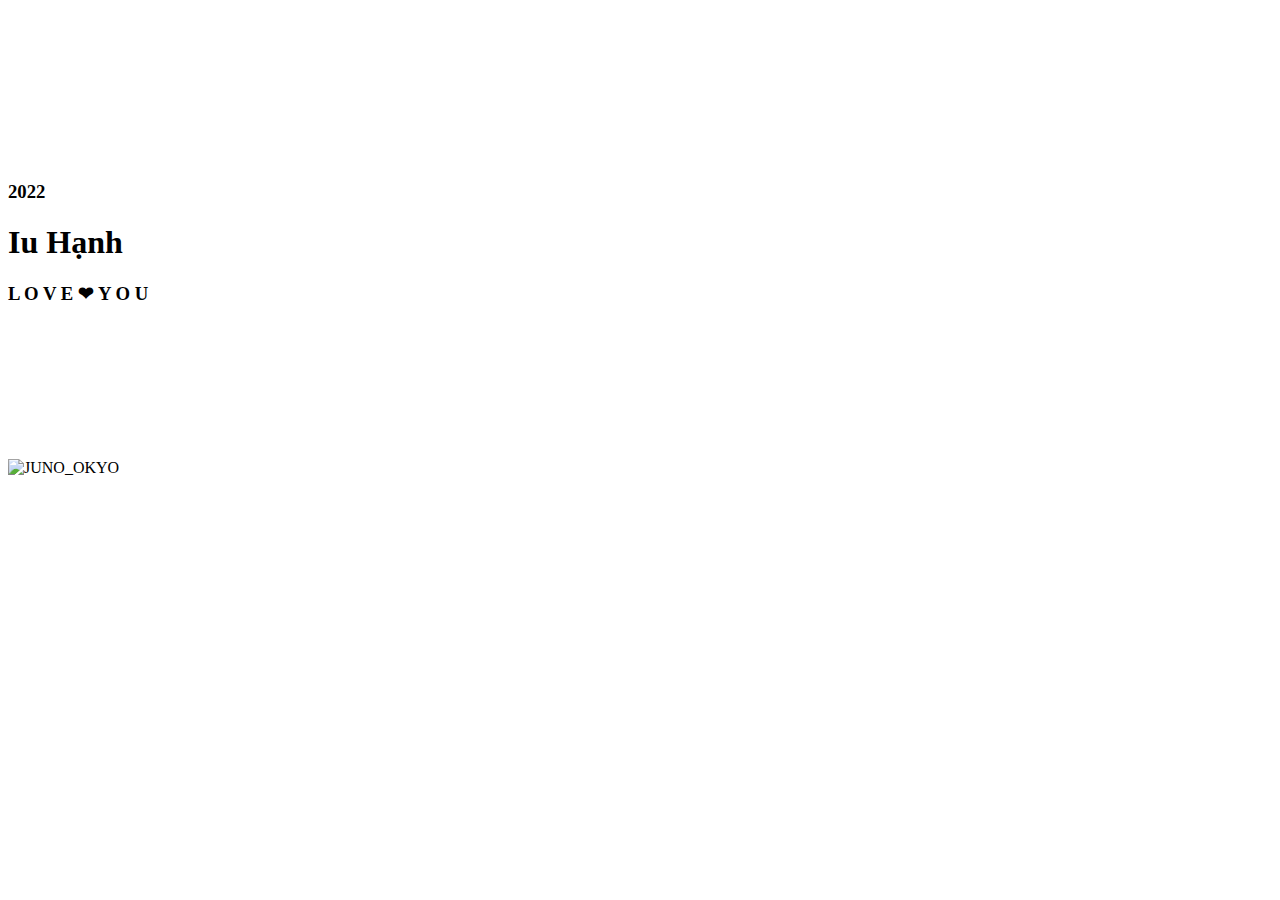
==== index.html @ 181d2011 "Update index.html" ====
<!DOCTYPE html>
<html>
  <head>
    <meta charset="utf-8">
    <link rel="preconnect" href="https://fonts.googleapis.com">
    <link rel="preconnect" href="https://fonts.gstatic.com" crossorigin>
    <link href="https://fonts.googleapis.com/css2?family=Montserrat:wght@200;300;400;600&display=swap" rel="stylesheet">
    <link href="css/main.css" rel="stylesheet">
  </head>

  <body>
    <!-- <audio autoplay="autopaly">
      <source src="renxi.mp3" type="audio/mp3" />
    </audio> -->
    <!-- 星空html -->
    <!-- <div> -->
    <div class="container2">
      <div class="content">
        <canvas id="universe"></canvas>
      </div>
    </div>
    <!-- </div> -->
    <div class="title">
      <!-- EDIT HERE -->
      <h3 class="STARDUST1">2022</h3>
      <h1 class="STARDUST2">Iu Hạnh</h1>
      <h3 class="STARDUST3">L O V E <strong>❤</strong> Y O U</h3>
      <img class="img" src="EDIT_ME.png" alt="JUNO_OKYO" />
      <canvas id="pinkboard"></canvas>
    </div>

    <script src="https://cdnjs.cloudflare.com/ajax/libs/jquery/1.10.2/jquery.min.js"></script>
    <script src="js/main.js"></script>
    <script src="js/particle.js"></script>
    <script src="js/universe.js"></script>
  </body>
</html>
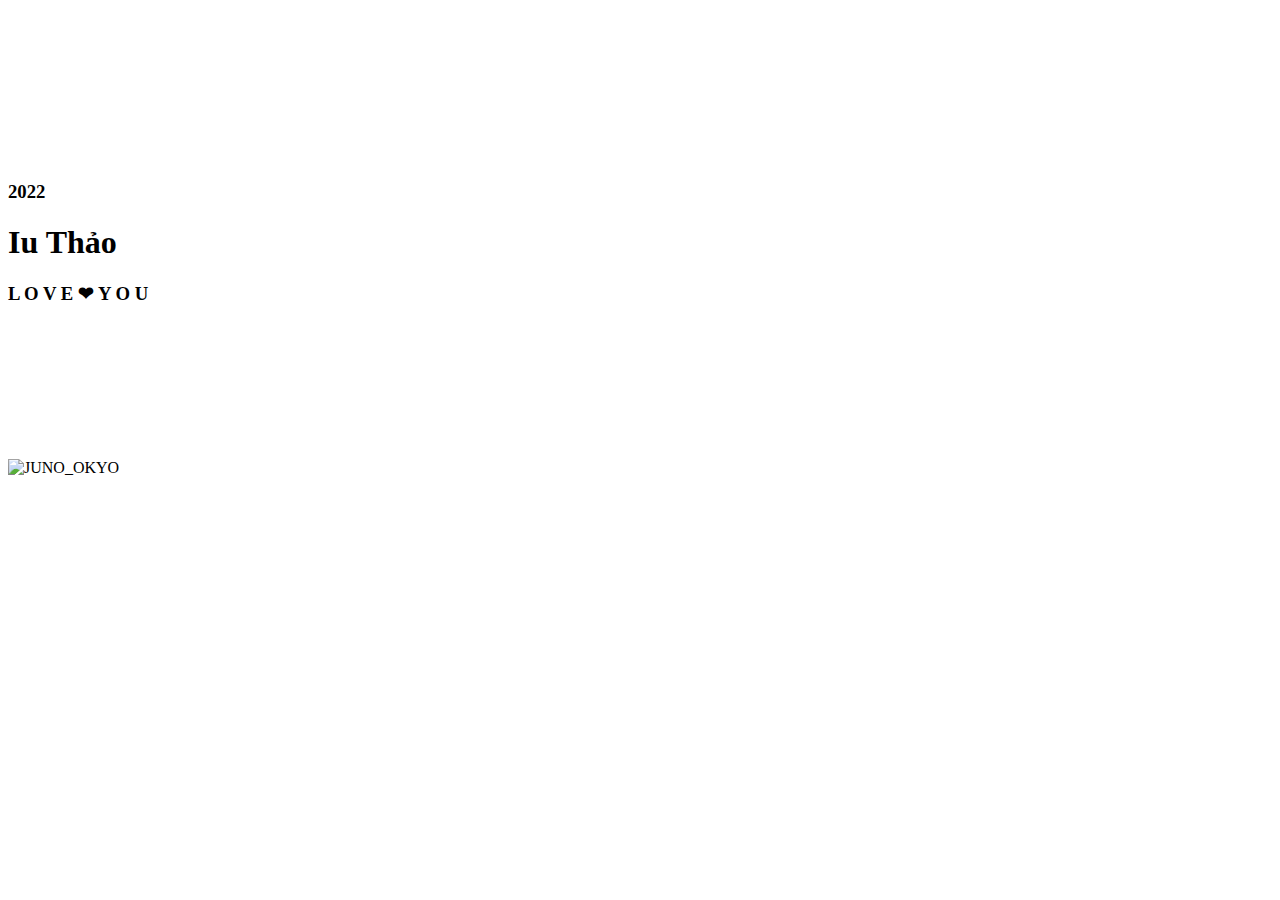
==== commit 0ad16417: "Update index.html" ====
--- a/index.html
+++ b/index.html
@@ -23,7 +23,7 @@
     <div class="title">
       <!-- EDIT HERE -->
       <h3 class="STARDUST1">2022</h3>
-      <h1 class="STARDUST2">Iu Hạnh</h1>
+      <h1 class="STARDUST2">Iu Thảo</h1>
       <h3 class="STARDUST3">L O V E <strong>❤</strong> Y O U</h3>
       <img class="img" src="EDIT_ME.png" alt="JUNO_OKYO" />
       <canvas id="pinkboard"></canvas>
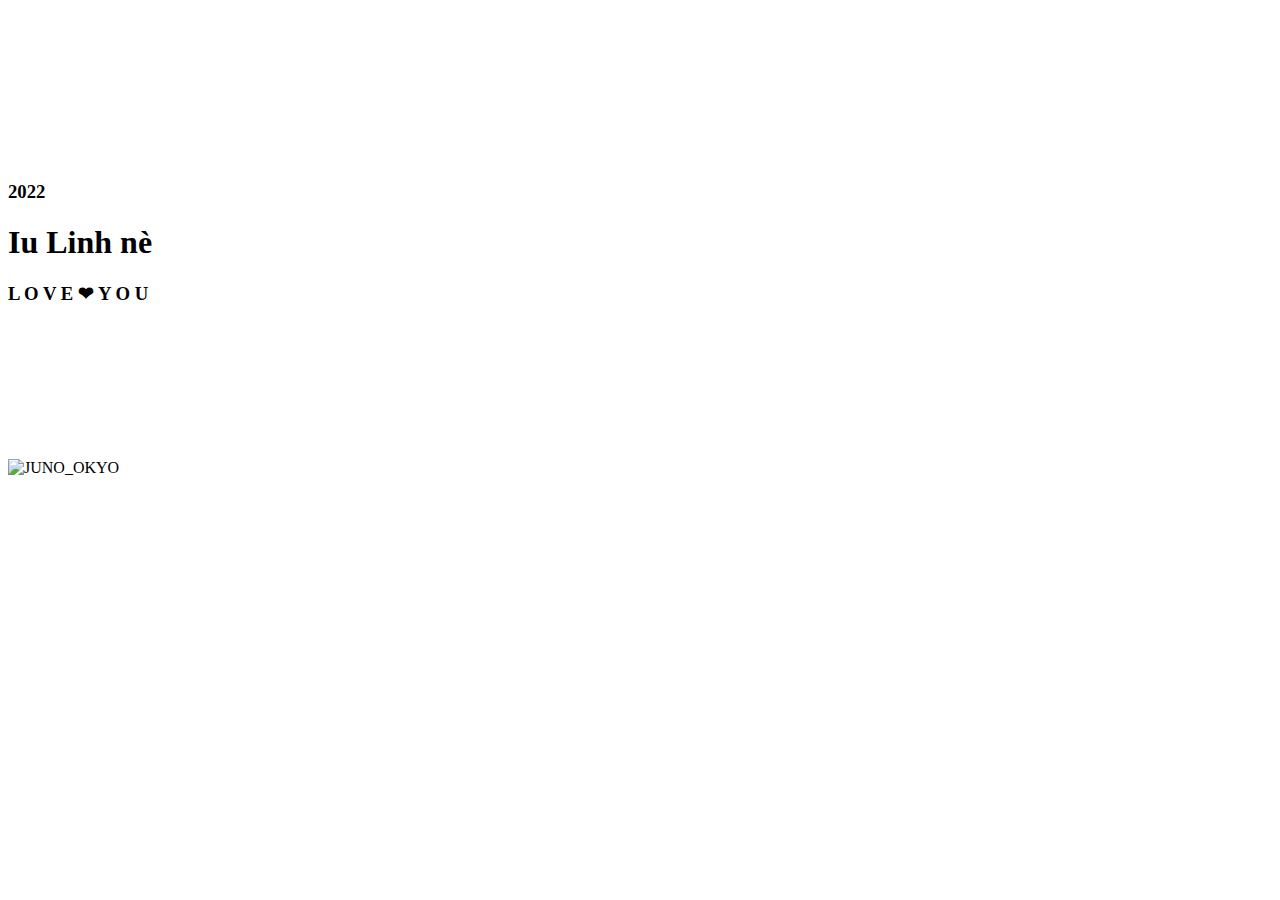
==== commit ad5e3372: "Add files via upload" ====
--- a/index.html
+++ b/index.html
@@ -23,7 +23,7 @@
     <div class="title">
       <!-- EDIT HERE -->
       <h3 class="STARDUST1">2022</h3>
-      <h1 class="STARDUST2">Iu Thảo</h1>
+      <h1 class="STARDUST2">Iu Linh nè</h1>
       <h3 class="STARDUST3">L O V E <strong>❤</strong> Y O U</h3>
       <img class="img" src="EDIT_ME.png" alt="JUNO_OKYO" />
       <canvas id="pinkboard"></canvas>
